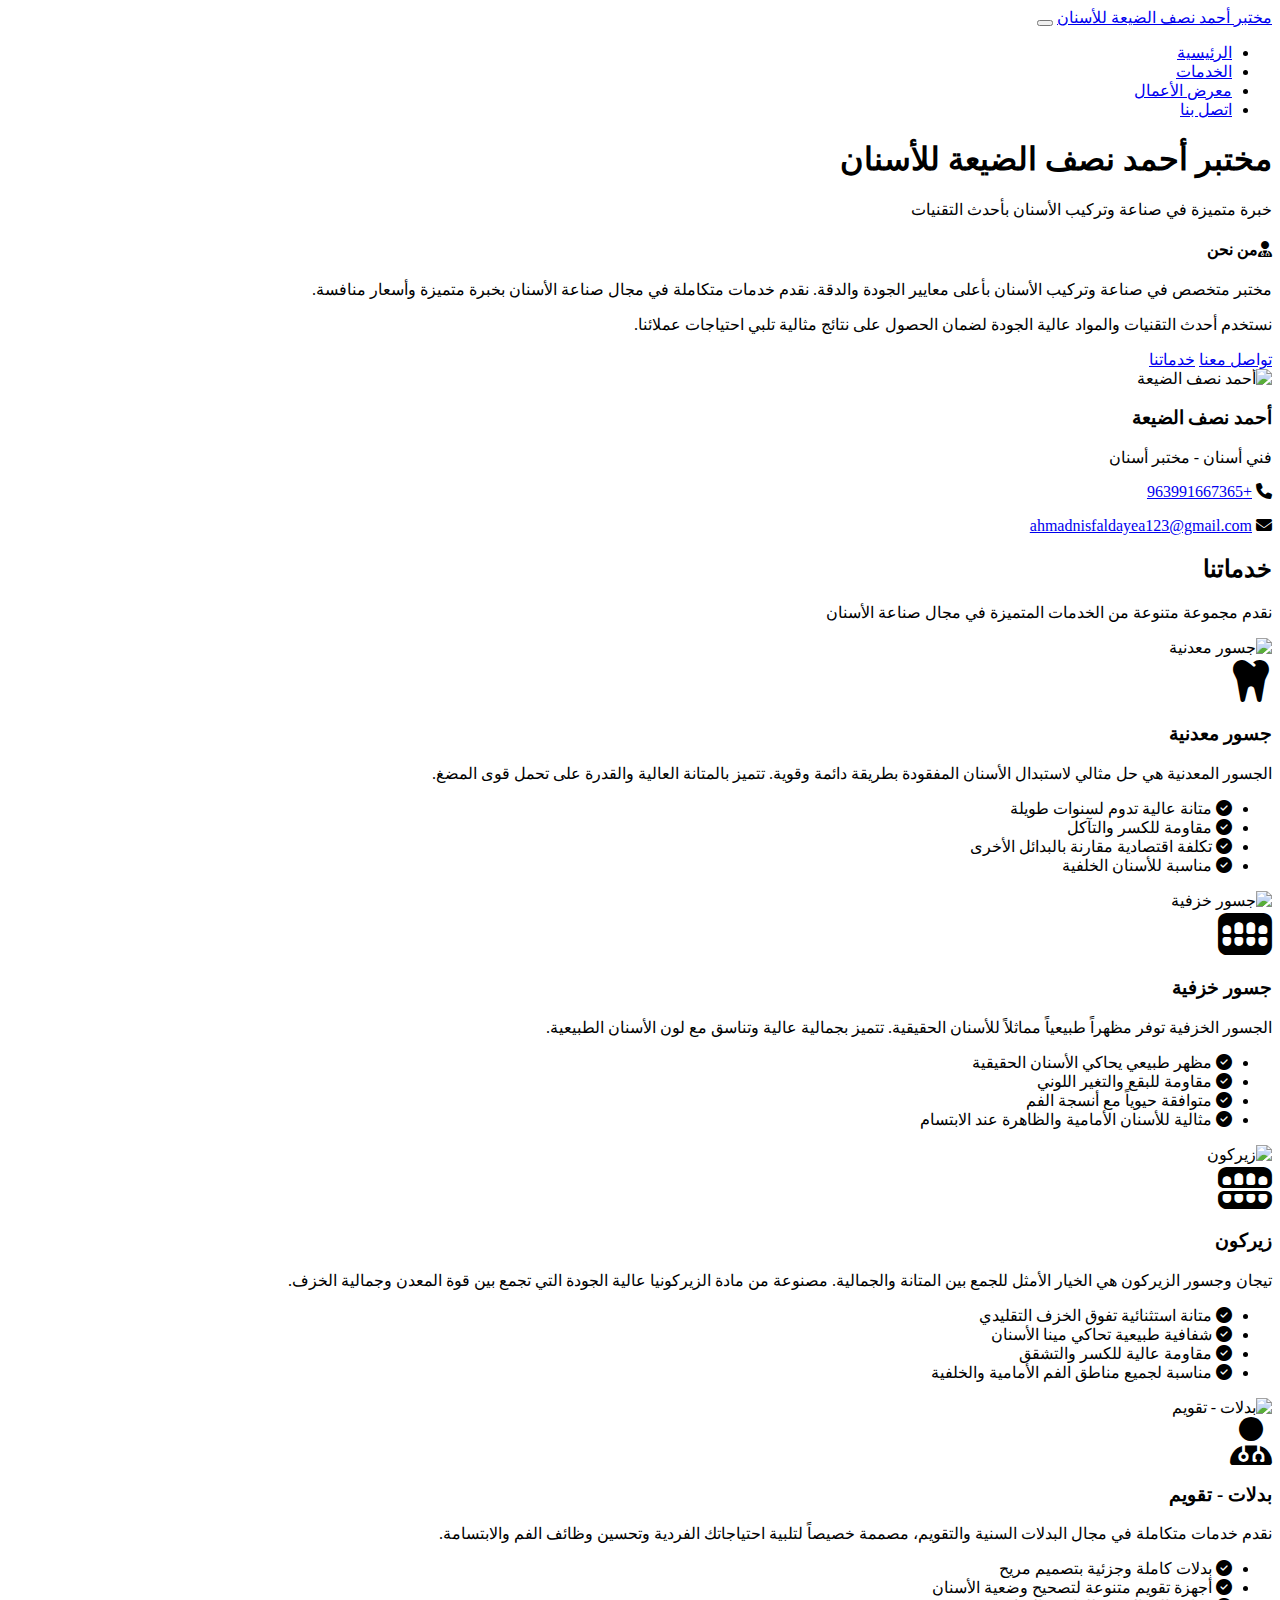
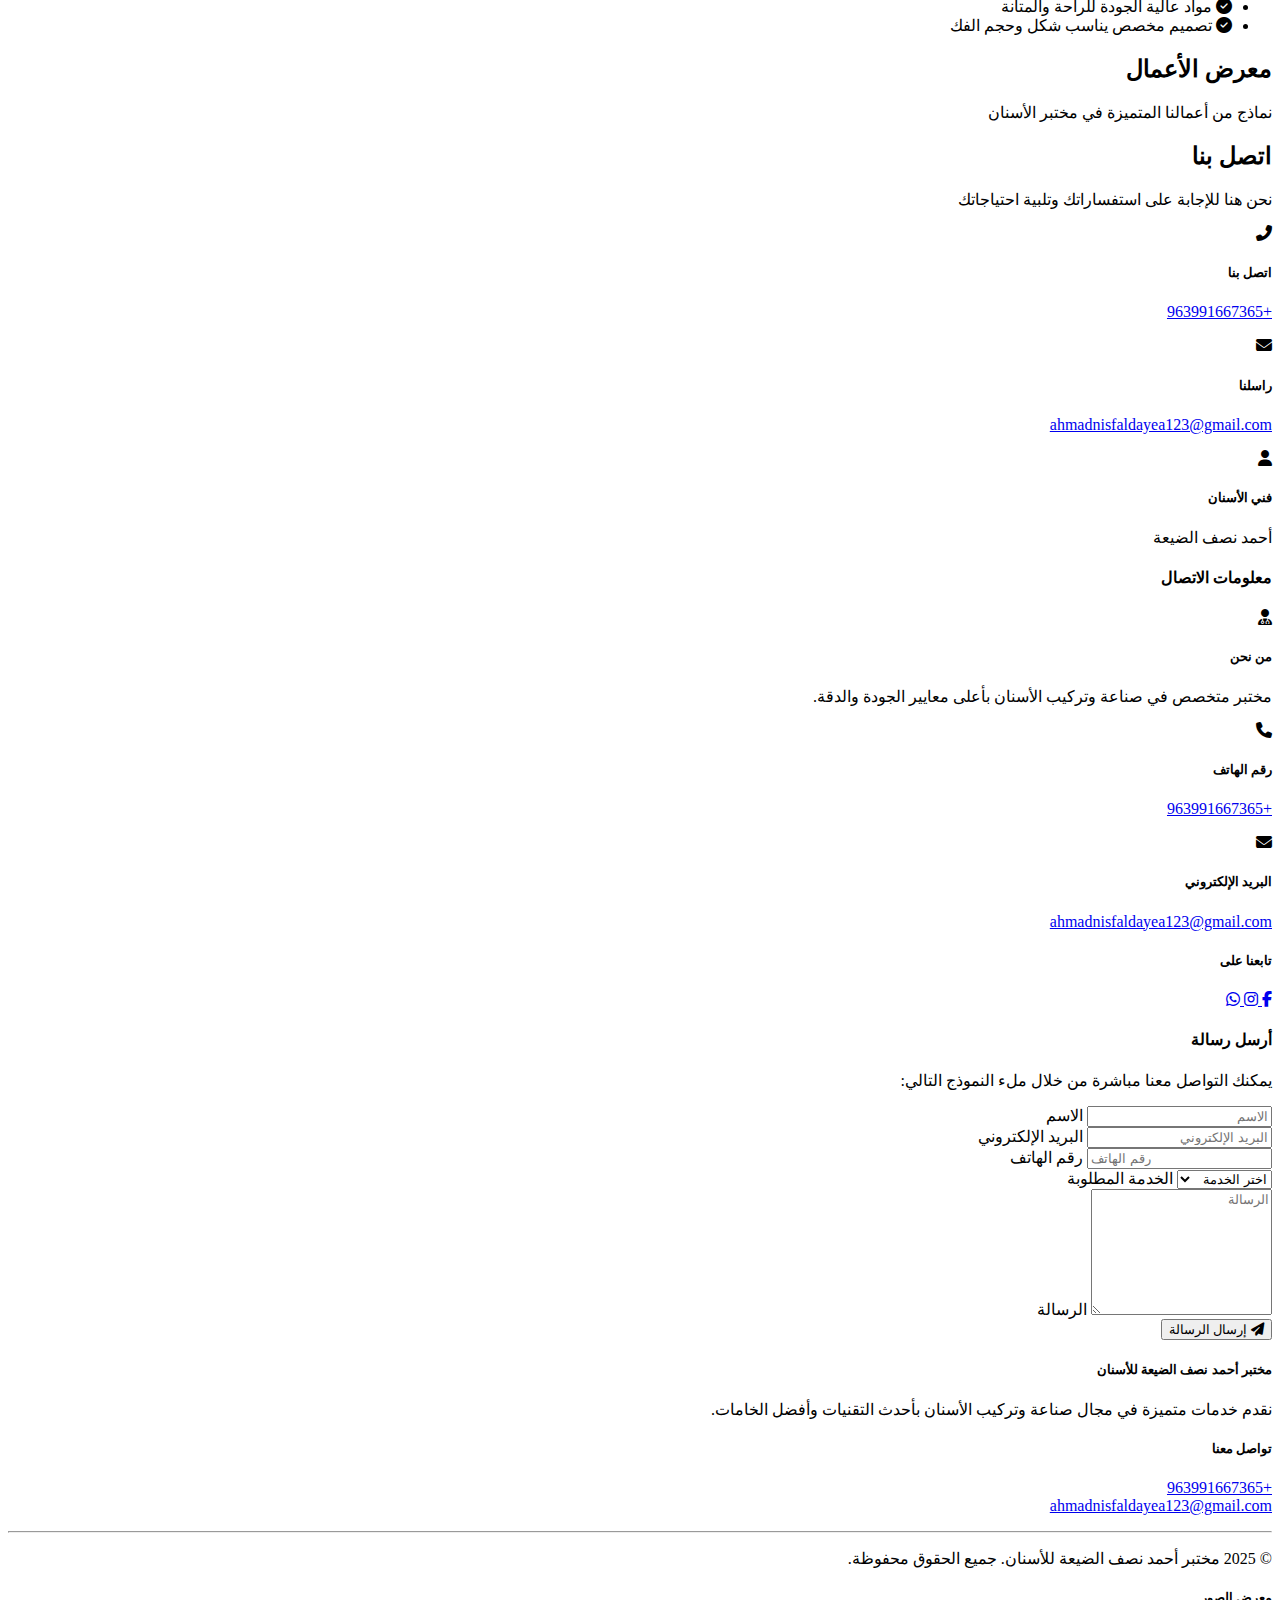
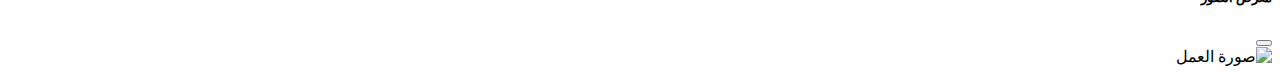
==== index.html @ 15a7f751 "Add files via upload" ====
<!DOCTYPE html>
<html lang="ar" dir="rtl">
<head>
    <meta charset="UTF-8">
    <meta name="viewport" content="width=device-width, initial-scale=1.0">
    <title>مختبر أحمد نصف الضيعة للأسنان</title>
    <link rel="stylesheet" href="https://cdn.jsdelivr.net/npm/bootstrap@5.3.0/dist/css/bootstrap.rtl.min.css">
    <link rel="stylesheet" href="https://cdnjs.cloudflare.com/ajax/libs/font-awesome/6.4.0/css/all.min.css">
    <link rel="stylesheet" href="css/style.css">
</head>
<body>
    <!-- القائمة العلوية -->
    <nav class="navbar navbar-expand-lg navbar-dark bg-primary sticky-top">
        <div class="container">
            <a class="navbar-brand" href="#">مختبر أحمد نصف الضيعة للأسنان</a>
            <button class="navbar-toggler" type="button" data-bs-toggle="collapse" data-bs-target="#navbarNav" aria-controls="navbarNav" aria-expanded="false" aria-label="Toggle navigation">
                <span class="navbar-toggler-icon"></span>
            </button>
            <div class="collapse navbar-collapse" id="navbarNav">
                <ul class="navbar-nav me-auto mb-2 mb-lg-0">
                    <li class="nav-item">
                        <a class="nav-link active" aria-current="page" href="#home">الرئيسية</a>
                    </li>
                    <li class="nav-item">
                        <a class="nav-link" href="#services">الخدمات</a>
                    </li>
                    <li class="nav-item">
                        <a class="nav-link" href="#portfolio">معرض الأعمال</a>
                    </li>
                    <li class="nav-item">
                        <a class="nav-link" href="#contact">اتصل بنا</a>
                    </li>
                </ul>
            </div>
        </div>
    </nav>

    <!-- قسم الرئيسية -->
    <section id="home" class="py-5 hero-section">
        <div class="container">
            <div class="row align-items-center">
                <div class="col-md-6">
                    <h1 class="display-4 fw-bold text-primary">مختبر أحمد نصف الضيعة للأسنان</h1>
                    <p class="lead">خبرة متميزة في صناعة وتركيب الأسنان بأحدث التقنيات</p>
                    <div class="info-box my-4 p-4">
                        <h4 class="mb-3"><i class="fas fa-user-md me-2"></i>من نحن</h4>
                        <p>مختبر متخصص في صناعة وتركيب الأسنان بأعلى معايير الجودة والدقة. نقدم خدمات متكاملة في مجال صناعة الأسنان بخبرة متميزة وأسعار منافسة.</p>
                        <p>نستخدم أحدث التقنيات والمواد عالية الجودة لضمان الحصول على نتائج مثالية تلبي احتياجات عملائنا.</p>
                    </div>
                    <div class="d-grid gap-2 d-md-flex justify-content-md-start">
                        <a href="#contact" class="btn btn-primary btn-lg px-4 me-md-2">تواصل معنا</a>
                        <a href="#services" class="btn btn-outline-primary btn-lg px-4">خدماتنا</a>
                    </div>
                </div>
                <div class="col-md-6">
                    <div class="profile-container text-center">
                        <img src="images/logo/profile.jpg" alt="أحمد نصف الضيعة" class="img-fluid rounded-circle profile-image">
                        <div class="profile-info mt-4">
                            <h3 class="text-primary">أحمد نصف الضيعة</h3>
                            <p class="lead">فني أسنان - مختبر أسنان</p>
                            <div class="contact-info mt-3">
                                <p><i class="fas fa-phone me-2 text-primary"></i> <a href="tel:+963991667365" class="text-decoration-none">+963991667365</a></p>
                                <p><i class="fas fa-envelope me-2 text-primary"></i> <a href="mailto:ahmadnisfaldayea123@gmail.com" class="text-decoration-none">ahmadnisfaldayea123@gmail.com</a></p>
                            </div>
                        </div>
                    </div>
                </div>
            </div>
        </div>
    </section>

    <!-- قسم الخدمات -->
    <section id="services" class="py-5 services-section">
        <div class="container">
            <div class="text-center mb-5">
                <h2 class="fw-bold text-primary section-title">خدماتنا</h2>
                <div class="title-underline"></div>
                <p class="lead">نقدم مجموعة متنوعة من الخدمات المتميزة في مجال صناعة الأسنان</p>
            </div>
            
            <!-- جسور معدنية -->
            <div class="service-item mb-5">
                <div class="row align-items-center">
                    <div class="col-lg-6 mb-4 mb-lg-0">
                        <div class="service-image">
                            <img src="images/portfolio/446a3281e8d8f8bc3bbbd5f7f34e0d1d.jpg" alt="جسور معدنية" class="img-fluid rounded service-img">
                        </div>
                    </div>
                    <div class="col-lg-6">
                        <div class="service-content">
                            <div class="service-icon mb-3">
                                <i class="fas fa-tooth fa-3x text-primary"></i>
                            </div>
                            <h3 class="service-title">جسور معدنية</h3>
                            <p class="service-description">
                                الجسور المعدنية هي حل مثالي لاستبدال الأسنان المفقودة بطريقة دائمة وقوية. تتميز بالمتانة العالية والقدرة على تحمل قوى المضغ.
                            </p>
                            <ul class="service-features">
                                <li><i class="fas fa-check-circle text-success me-2"></i> متانة عالية تدوم لسنوات طويلة</li>
                                <li><i class="fas fa-check-circle text-success me-2"></i> مقاومة للكسر والتآكل</li>
                                <li><i class="fas fa-check-circle text-success me-2"></i> تكلفة اقتصادية مقارنة بالبدائل الأخرى</li>
                                <li><i class="fas fa-check-circle text-success me-2"></i> مناسبة للأسنان الخلفية</li>
                            </ul>
                        </div>
                    </div>
                </div>
            </div>
            
            <!-- جسور خزفية -->
            <div class="service-item mb-5">
                <div class="row align-items-center flex-row-reverse">
                    <div class="col-lg-6 mb-4 mb-lg-0">
                        <div class="service-image">
                            <img src="images/portfolio/140db64658dd45ff52d7e0dc04f26a4b.jpg" alt="جسور خزفية" class="img-fluid rounded service-img">
                        </div>
                    </div>
                    <div class="col-lg-6">
                        <div class="service-content">
                            <div class="service-icon mb-3">
                                <i class="fas fa-teeth fa-3x text-primary"></i>
                            </div>
                            <h3 class="service-title">جسور خزفية</h3>
                            <p class="service-description">
                                الجسور الخزفية توفر مظهراً طبيعياً مماثلاً للأسنان الحقيقية. تتميز بجمالية عالية وتناسق مع لون الأسنان الطبيعية.
                            </p>
                            <ul class="service-features">
                                <li><i class="fas fa-check-circle text-success me-2"></i> مظهر طبيعي يحاكي الأسنان الحقيقية</li>
                                <li><i class="fas fa-check-circle text-success me-2"></i> مقاومة للبقع والتغير اللوني</li>
                                <li><i class="fas fa-check-circle text-success me-2"></i> متوافقة حيوياً مع أنسجة الفم</li>
                                <li><i class="fas fa-check-circle text-success me-2"></i> مثالية للأسنان الأمامية والظاهرة عند الابتسام</li>
                            </ul>
                        </div>
                    </div>
                </div>
            </div>
            
            <!-- زيركون -->
            <div class="service-item mb-5">
                <div class="row align-items-center">
                    <div class="col-lg-6 mb-4 mb-lg-0">
                        <div class="service-image">
                            <img src="images/portfolio/6cbe1e7728c6f382470226c7ceef04d5.jpg" alt="زيركون" class="img-fluid rounded service-img">
                        </div>
                    </div>
                    <div class="col-lg-6">
                        <div class="service-content">
                            <div class="service-icon mb-3">
                                <i class="fas fa-teeth-open fa-3x text-primary"></i>
                            </div>
                            <h3 class="service-title">زيركون</h3>
                            <p class="service-description">
                                تيجان وجسور الزيركون هي الخيار الأمثل للجمع بين المتانة والجمالية. مصنوعة من مادة الزيركونيا عالية الجودة التي تجمع بين قوة المعدن وجمالية الخزف.
                            </p>
                            <ul class="service-features">
                                <li><i class="fas fa-check-circle text-success me-2"></i> متانة استثنائية تفوق الخزف التقليدي</li>
                                <li><i class="fas fa-check-circle text-success me-2"></i> شفافية طبيعية تحاكي مينا الأسنان</li>
                                <li><i class="fas fa-check-circle text-success me-2"></i> مقاومة عالية للكسر والتشقق</li>
                                <li><i class="fas fa-check-circle text-success me-2"></i> مناسبة لجميع مناطق الفم الأمامية والخلفية</li>
                            </ul>
                        </div>
                    </div>
                </div>
            </div>
            
            <!-- بدلات - تقويم -->
            <div class="service-item">
                <div class="row align-items-center flex-row-reverse">
                    <div class="col-lg-6 mb-4 mb-lg-0">
                        <div class="service-image">
                            <img src="images/portfolio/580225b57e9715953ebe0d48aaffc926.jpg" alt="بدلات - تقويم" class="img-fluid rounded service-img">
                        </div>
                    </div>
                    <div class="col-lg-6">
                        <div class="service-content">
                            <div class="service-icon mb-3">
                                <i class="fas fa-user-md fa-3x text-primary"></i>
                            </div>
                            <h3 class="service-title">بدلات - تقويم</h3>
                            <p class="service-description">
                                نقدم خدمات متكاملة في مجال البدلات السنية والتقويم، مصممة خصيصاً لتلبية احتياجاتك الفردية وتحسين وظائف الفم والابتسامة.
                            </p>
                            <ul class="service-features">
                                <li><i class="fas fa-check-circle text-success me-2"></i> بدلات كاملة وجزئية بتصميم مريح</li>
                                <li><i class="fas fa-check-circle text-success me-2"></i> أجهزة تقويم متنوعة لتصحيح وضعية الأسنان</li>
                                <li><i class="fas fa-check-circle text-success me-2"></i> مواد عالية الجودة للراحة والمتانة</li>
                                <li><i class="fas fa-check-circle text-success me-2"></i> تصميم مخصص يناسب شكل وحجم الفك</li>
                            </ul>
                        </div>
                    </div>
                </div>
            </div>
        </div>
    </section>

    <!-- قسم معرض الأعمال -->
    <section id="portfolio" class="py-5 portfolio-section">
        <div class="container">
            <div class="text-center mb-5">
                <h2 class="fw-bold text-primary section-title">معرض الأعمال</h2>
                <div class="title-underline"></div>
                <p class="lead">نماذج من أعمالنا المتميزة في مختبر الأسنان</p>
            </div>
            
            <div class="portfolio-gallery">
                <!-- سيتم إنشاء العناصر ديناميكياً من خلال JavaScript -->
            </div>
        </div>
    </section>

    <!-- قسم الاتصال -->
    <section id="contact" class="py-5 contact-section">
        <div class="container">
            <div class="text-center mb-5">
                <h2 class="fw-bold text-primary section-title">اتصل بنا</h2>
                <div class="title-underline"></div>
                <p class="lead">نحن هنا للإجابة على استفساراتك وتلبية احتياجاتك</p>
            </div>
            
            <div class="contact-info-banner mb-5">
                <div class="row align-items-center">
                    <div class="col-md-4 text-center mb-3 mb-md-0">
                        <div class="contact-info-item">
                            <div class="contact-icon">
                                <i class="fas fa-phone-alt"></i>
                            </div>
                            <h5>اتصل بنا</h5>
                            <p><a href="tel:+963991667365" class="text-decoration-none">+963991667365</a></p>
                        </div>
                    </div>
                    <div class="col-md-4 text-center mb-3 mb-md-0">
                        <div class="contact-info-item">
                            <div class="contact-icon">
                                <i class="fas fa-envelope"></i>
                            </div>
                            <h5>راسلنا</h5>
                            <p><a href="mailto:ahmadnisfaldayea123@gmail.com" class="text-decoration-none">ahmadnisfaldayea123@gmail.com</a></p>
                        </div>
                    </div>
                    <div class="col-md-4 text-center">
                        <div class="contact-info-item">
                            <div class="contact-icon">
                                <i class="fas fa-user"></i>
                            </div>
                            <h5>فني الأسنان</h5>
                            <p>أحمد نصف الضيعة</p>
                        </div>
                    </div>
                </div>
            </div>
            
            <div class="row">
                <div class="col-lg-6 mb-4 mb-lg-0">
                    <div class="card contact-card h-100">
                        <div class="card-body">
                            <h4 class="card-title text-primary mb-4">معلومات الاتصال</h4>
                            
                            <div class="contact-details">
                                <div class="contact-detail-item mb-4">
                                    <div class="d-flex align-items-center">
                                        <div class="contact-detail-icon me-3">
                                            <i class="fas fa-user-md"></i>
                                        </div>
                                        <div>
                                            <h5 class="mb-1">من نحن</h5>
                                            <p class="mb-0">مختبر متخصص في صناعة وتركيب الأسنان بأعلى معايير الجودة والدقة.</p>
                                        </div>
                                    </div>
                                </div>
                                
                                <div class="contact-detail-item mb-4">
                                    <div class="d-flex align-items-center">
                                        <div class="contact-detail-icon me-3">
                                            <i class="fas fa-phone"></i>
                                        </div>
                                        <div>
                                            <h5 class="mb-1">رقم الهاتف</h5>
                                            <p class="mb-0"><a href="tel:+963991667365" class="text-decoration-none">+963991667365</a></p>
                                        </div>
                                    </div>
                                </div>
                                
                                <div class="contact-detail-item mb-4">
                                    <div class="d-flex align-items-center">
                                        <div class="contact-detail-icon me-3">
                                            <i class="fas fa-envelope"></i>
                                        </div>
                                        <div>
                                            <h5 class="mb-1">البريد الإلكتروني</h5>
                                            <p class="mb-0"><a href="mailto:ahmadnisfaldayea123@gmail.com" class="text-decoration-none">ahmadnisfaldayea123@gmail.com</a></p>
                                        </div>
                                    </div>
                                </div>
                            </div>
                            
                            <div class="social-links mt-4">
                                <h5 class="mb-3">تابعنا على</h5>
                                <div class="d-flex">
                                    <a href="#" class="social-link me-3">
                                        <i class="fab fa-facebook-f"></i>
                                    </a>
                                    <a href="#" class="social-link me-3">
                                        <i class="fab fa-instagram"></i>
                                    </a>
                                    <a href="#" class="social-link me-3">
                                        <i class="fab fa-whatsapp"></i>
                                    </a>
                                </div>
                            </div>
                        </div>
                    </div>
                </div>
                
                <div class="col-lg-6">
                    <div class="card contact-card h-100">
                        <div class="card-body">
                            <h4 class="card-title text-primary mb-4">أرسل رسالة</h4>
                            <p class="mb-4">يمكنك التواصل معنا مباشرة من خلال ملء النموذج التالي:</p>
                            
                            <form id="contact-form">
                                <div class="mb-3">
                                    <div class="form-floating">
                                        <input type="text" class="form-control" id="name" placeholder="الاسم" required>
                                        <label for="name">الاسم</label>
                                    </div>
                                </div>
                                
                                <div class="row">
                                    <div class="col-md-6 mb-3">
                                        <div class="form-floating">
                                            <input type="email" class="form-control" id="email" placeholder="البريد الإلكتروني" required>
                                            <label for="email">البريد الإلكتروني</label>
                                        </div>
                                    </div>
                                    
                                    <div class="col-md-6 mb-3">
                                        <div class="form-floating">
                                            <input type="tel" class="form-control" id="phone" placeholder="رقم الهاتف">
                                            <label for="phone">رقم الهاتف</label>
                                        </div>
                                    </div>
                                </div>
                                
                                <div class="mb-3">
                                    <div class="form-floating">
                                        <select class="form-select" id="service" required>
                                            <option value="" selected disabled>اختر الخدمة</option>
                                            <option value="جسور معدنية">جسور معدنية</option>
                                            <option value="جسور خزفية">جسور خزفية</option>
                                            <option value="زيركون">زيركون</option>
                                            <option value="بدلات - تقويم">بدلات - تقويم</option>
                                            <option value="أخرى">أخرى</option>
                                        </select>
                                        <label for="service">الخدمة المطلوبة</label>
                                    </div>
                                </div>
                                
                                <div class="mb-4">
                                    <div class="form-floating">
                                        <textarea class="form-control" id="message" style="height: 120px" placeholder="الرسالة" required></textarea>
                                        <label for="message">الرسالة</label>
                                    </div>
                                </div>
                                
                                <div class="d-grid">
                                    <button type="submit" class="btn btn-primary btn-lg">
                                        <i class="fas fa-paper-plane me-2"></i> إرسال الرسالة
                                    </button>
                                </div>
                                
                                <div class="form-response mt-3 text-center" id="form-response"></div>
                            </form>
                        </div>
                    </div>
                </div>
            </div>
        </div>
    </section>

    <!-- Footer -->
    <footer class="bg-dark text-white py-4">
        <div class="container">
            <div class="row">
                <div class="col-md-6">
                    <h5>مختبر أحمد نصف الضيعة للأسنان</h5>
                    <p>نقدم خدمات متميزة في مجال صناعة وتركيب الأسنان بأحدث التقنيات وأفضل الخامات.</p>
                </div>
                <div class="col-md-6 text-md-end">
                    <h5>تواصل معنا</h5>
                    <p>
                        <a href="tel:+963991667365" class="text-white text-decoration-none">+963991667365</a><br>
                        <a href="mailto:ahmadnisfaldayea123@gmail.com" class="text-white text-decoration-none">ahmadnisfaldayea123@gmail.com</a>
                    </p>
                </div>
            </div>
            <hr>
            <div class="text-center">
                <p>&copy; 2025 مختبر أحمد نصف الضيعة للأسنان. جميع الحقوق محفوظة.</p>
            </div>
        </div>
    </footer>

    <!-- Modal للصور -->
    <div class="modal fade" id="imageModal" tabindex="-1" aria-labelledby="imageModalLabel" aria-hidden="true">
        <div class="modal-dialog modal-lg">
            <div class="modal-content">
                <div class="modal-header">
                    <h5 class="modal-title" id="imageModalLabel">معرض الصور</h5>
                    <button type="button" class="btn-close" data-bs-dismiss="modal" aria-label="Close"></button>
                </div>
                <div class="modal-body text-center">
                    <img src="" id="modalImage" class="img-fluid" alt="صورة العمل">
                </div>
            </div>
        </div>
    </div>

    <!-- JavaScript -->
    <script src="https://cdn.jsdelivr.net/npm/bootstrap@5.3.0/dist/js/bootstrap.bundle.min.js"></script>
    <script src="js/main.js"></script>
</body>
</html>
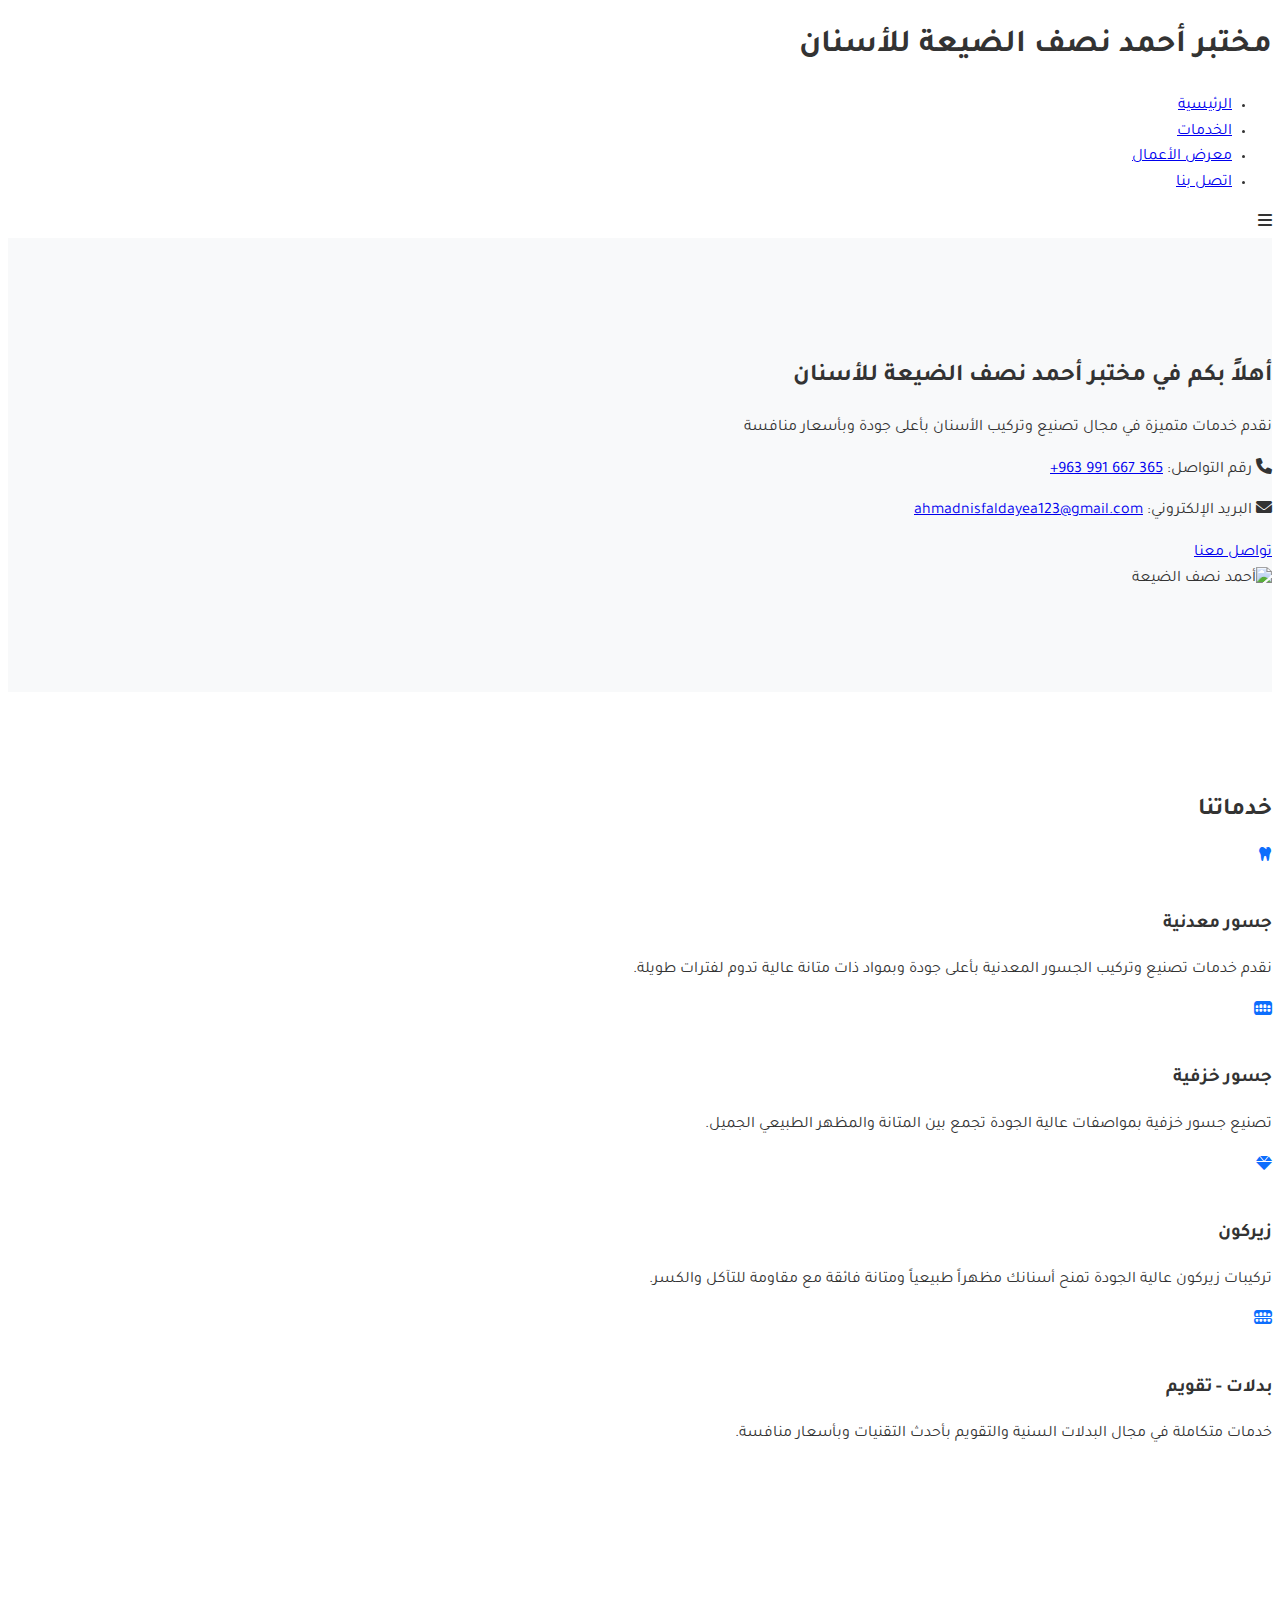
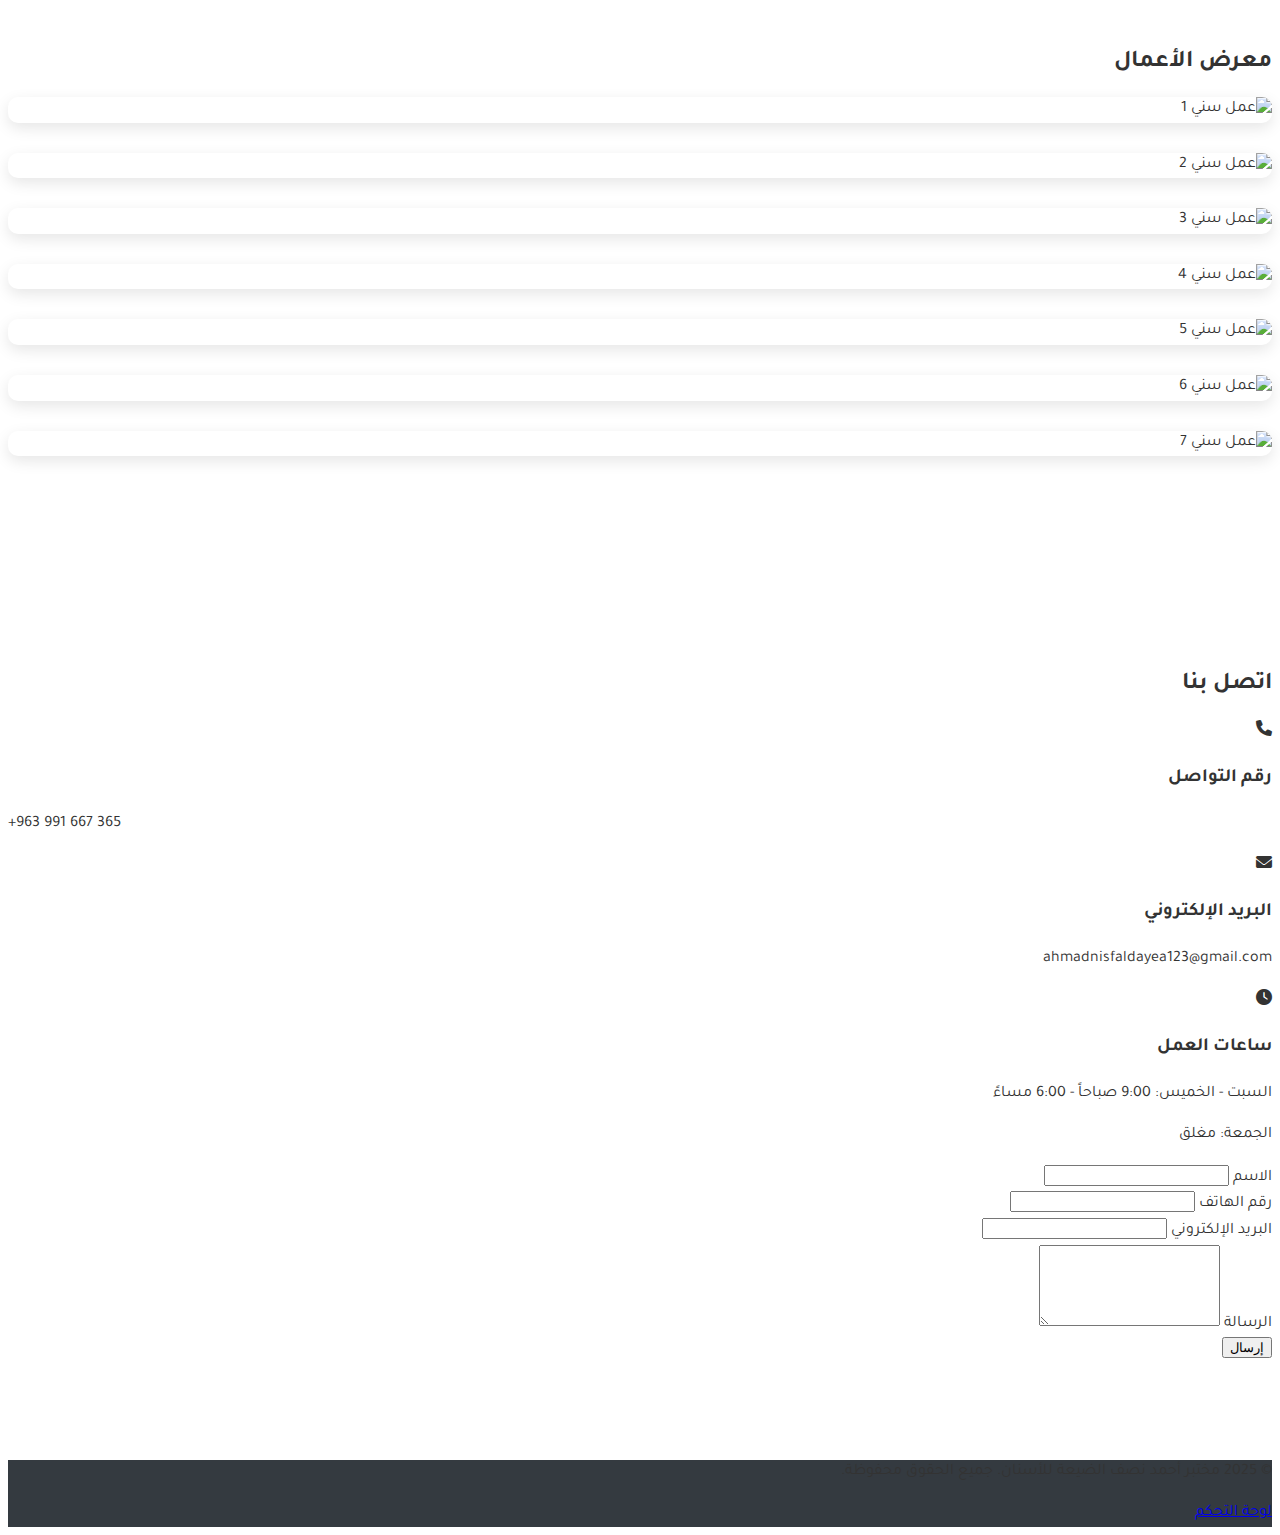
==== commit 40f706ed: "Update index.html" ====
--- a/index.html
+++ b/index.html
@@ -4,418 +4,169 @@
     <meta charset="UTF-8">
     <meta name="viewport" content="width=device-width, initial-scale=1.0">
     <title>مختبر أحمد نصف الضيعة للأسنان</title>
-    <link rel="stylesheet" href="https://cdn.jsdelivr.net/npm/bootstrap@5.3.0/dist/css/bootstrap.rtl.min.css">
-    <link rel="stylesheet" href="https://cdnjs.cloudflare.com/ajax/libs/font-awesome/6.4.0/css/all.min.css">
-    <link rel="stylesheet" href="css/style.css">
+    <link rel="stylesheet" href="https://cdnjs.cloudflare.com/ajax/libs/font-awesome/6.0.0-beta3/css/all.min.css">
+    <link rel="stylesheet" href="./css/style.css">
 </head>
 <body>
-    <!-- القائمة العلوية -->
-    <nav class="navbar navbar-expand-lg navbar-dark bg-primary sticky-top">
+    <header>
         <div class="container">
-            <a class="navbar-brand" href="#">مختبر أحمد نصف الضيعة للأسنان</a>
-            <button class="navbar-toggler" type="button" data-bs-toggle="collapse" data-bs-target="#navbarNav" aria-controls="navbarNav" aria-expanded="false" aria-label="Toggle navigation">
-                <span class="navbar-toggler-icon"></span>
-            </button>
-            <div class="collapse navbar-collapse" id="navbarNav">
-                <ul class="navbar-nav me-auto mb-2 mb-lg-0">
-                    <li class="nav-item">
-                        <a class="nav-link active" aria-current="page" href="#home">الرئيسية</a>
-                    </li>
-                    <li class="nav-item">
-                        <a class="nav-link" href="#services">الخدمات</a>
-                    </li>
-                    <li class="nav-item">
-                        <a class="nav-link" href="#portfolio">معرض الأعمال</a>
-                    </li>
-                    <li class="nav-item">
-                        <a class="nav-link" href="#contact">اتصل بنا</a>
-                    </li>
+            <div class="logo">
+                <h1>مختبر أحمد نصف الضيعة للأسنان</h1>
+            </div>
+            <nav>
+                <ul>
+                    <li><a href="#home">الرئيسية</a></li>
+                    <li><a href="#services">الخدمات</a></li>
+                    <li><a href="#portfolio">معرض الأعمال</a></li>
+                    <li><a href="#contact">اتصل بنا</a></li>
                 </ul>
+            </nav>
+            <div class="menu-toggle">
+                <i class="fas fa-bars"></i>
             </div>
         </div>
-    </nav>
+    </header>
 
-    <!-- قسم الرئيسية -->
-    <section id="home" class="py-5 hero-section">
+    <section id="home" class="hero">
         <div class="container">
-            <div class="row align-items-center">
-                <div class="col-md-6">
-                    <h1 class="display-4 fw-bold text-primary">مختبر أحمد نصف الضيعة للأسنان</h1>
-                    <p class="lead">خبرة متميزة في صناعة وتركيب الأسنان بأحدث التقنيات</p>
-                    <div class="info-box my-4 p-4">
-                        <h4 class="mb-3"><i class="fas fa-user-md me-2"></i>من نحن</h4>
-                        <p>مختبر متخصص في صناعة وتركيب الأسنان بأعلى معايير الجودة والدقة. نقدم خدمات متكاملة في مجال صناعة الأسنان بخبرة متميزة وأسعار منافسة.</p>
-                        <p>نستخدم أحدث التقنيات والمواد عالية الجودة لضمان الحصول على نتائج مثالية تلبي احتياجات عملائنا.</p>
+            <div class="hero-content">
+                <div class="hero-text">
+                    <h2>أهلاً بكم في مختبر أحمد نصف الضيعة للأسنان</h2>
+                    <p>نقدم خدمات متميزة في مجال تصنيع وتركيب الأسنان بأعلى جودة وبأسعار منافسة</p>
+                    <div class="contact-info">
+                        <p><i class="fas fa-phone"></i> رقم التواصل: <a href="tel:+963991667365" dir="ltr">+963 991 667 365</a></p>
+                        <p><i class="fas fa-envelope"></i> البريد الإلكتروني: <a href="mailto:ahmadnisfaldayea123@gmail.com">ahmadnisfaldayea123@gmail.com</a></p>
                     </div>
-                    <div class="d-grid gap-2 d-md-flex justify-content-md-start">
-                        <a href="#contact" class="btn btn-primary btn-lg px-4 me-md-2">تواصل معنا</a>
-                        <a href="#services" class="btn btn-outline-primary btn-lg px-4">خدماتنا</a>
-                    </div>
+                    <a href="#contact" class="btn">تواصل معنا</a>
                 </div>
-                <div class="col-md-6">
-                    <div class="profile-container text-center">
-                        <img src="images/logo/profile.jpg" alt="أحمد نصف الضيعة" class="img-fluid rounded-circle profile-image">
-                        <div class="profile-info mt-4">
-                            <h3 class="text-primary">أحمد نصف الضيعة</h3>
-                            <p class="lead">فني أسنان - مختبر أسنان</p>
-                            <div class="contact-info mt-3">
-                                <p><i class="fas fa-phone me-2 text-primary"></i> <a href="tel:+963991667365" class="text-decoration-none">+963991667365</a></p>
-                                <p><i class="fas fa-envelope me-2 text-primary"></i> <a href="mailto:ahmadnisfaldayea123@gmail.com" class="text-decoration-none">ahmadnisfaldayea123@gmail.com</a></p>
-                            </div>
-                        </div>
-                    </div>
+                <div class="hero-image">
+                    <img src="./images/logo/profile.jpg" alt="أحمد نصف الضيعة">
                 </div>
             </div>
         </div>
     </section>
 
-    <!-- قسم الخدمات -->
-    <section id="services" class="py-5 services-section">
+    <section id="services" class="services">
         <div class="container">
-            <div class="text-center mb-5">
-                <h2 class="fw-bold text-primary section-title">خدماتنا</h2>
-                <div class="title-underline"></div>
-                <p class="lead">نقدم مجموعة متنوعة من الخدمات المتميزة في مجال صناعة الأسنان</p>
-            </div>
-            
-            <!-- جسور معدنية -->
-            <div class="service-item mb-5">
-                <div class="row align-items-center">
-                    <div class="col-lg-6 mb-4 mb-lg-0">
-                        <div class="service-image">
-                            <img src="images/portfolio/446a3281e8d8f8bc3bbbd5f7f34e0d1d.jpg" alt="جسور معدنية" class="img-fluid rounded service-img">
-                        </div>
+            <h2 class="section-title">خدماتنا</h2>
+            <div class="services-grid">
+                <div class="service-card">
+                    <div class="service-icon">
+                        <i class="fas fa-tooth"></i>
                     </div>
-                    <div class="col-lg-6">
-                        <div class="service-content">
-                            <div class="service-icon mb-3">
-                                <i class="fas fa-tooth fa-3x text-primary"></i>
-                            </div>
-                            <h3 class="service-title">جسور معدنية</h3>
-                            <p class="service-description">
-                                الجسور المعدنية هي حل مثالي لاستبدال الأسنان المفقودة بطريقة دائمة وقوية. تتميز بالمتانة العالية والقدرة على تحمل قوى المضغ.
-                            </p>
-                            <ul class="service-features">
-                                <li><i class="fas fa-check-circle text-success me-2"></i> متانة عالية تدوم لسنوات طويلة</li>
-                                <li><i class="fas fa-check-circle text-success me-2"></i> مقاومة للكسر والتآكل</li>
-                                <li><i class="fas fa-check-circle text-success me-2"></i> تكلفة اقتصادية مقارنة بالبدائل الأخرى</li>
-                                <li><i class="fas fa-check-circle text-success me-2"></i> مناسبة للأسنان الخلفية</li>
-                            </ul>
-                        </div>
+                    <h3>جسور معدنية</h3>
+                    <p>نقدم خدمات تصنيع وتركيب الجسور المعدنية بأعلى جودة وبمواد ذات متانة عالية تدوم لفترات طويلة.</p>
+                </div>
+                <div class="service-card">
+                    <div class="service-icon">
+                        <i class="fas fa-teeth"></i>
                     </div>
+                    <h3>جسور خزفية</h3>
+                    <p>تصنيع جسور خزفية بمواصفات عالية الجودة تجمع بين المتانة والمظهر الطبيعي الجميل.</p>
                 </div>
-            </div>
-            
-            <!-- جسور خزفية -->
-            <div class="service-item mb-5">
-                <div class="row align-items-center flex-row-reverse">
-                    <div class="col-lg-6 mb-4 mb-lg-0">
-                        <div class="service-image">
-                            <img src="images/portfolio/140db64658dd45ff52d7e0dc04f26a4b.jpg" alt="جسور خزفية" class="img-fluid rounded service-img">
-                        </div>
+                <div class="service-card">
+                    <div class="service-icon">
+                        <i class="fas fa-gem"></i>
                     </div>
-                    <div class="col-lg-6">
-                        <div class="service-content">
-                            <div class="service-icon mb-3">
-                                <i class="fas fa-teeth fa-3x text-primary"></i>
-                            </div>
-                            <h3 class="service-title">جسور خزفية</h3>
-                            <p class="service-description">
-                                الجسور الخزفية توفر مظهراً طبيعياً مماثلاً للأسنان الحقيقية. تتميز بجمالية عالية وتناسق مع لون الأسنان الطبيعية.
-                            </p>
-                            <ul class="service-features">
-                                <li><i class="fas fa-check-circle text-success me-2"></i> مظهر طبيعي يحاكي الأسنان الحقيقية</li>
-                                <li><i class="fas fa-check-circle text-success me-2"></i> مقاومة للبقع والتغير اللوني</li>
-                                <li><i class="fas fa-check-circle text-success me-2"></i> متوافقة حيوياً مع أنسجة الفم</li>
-                                <li><i class="fas fa-check-circle text-success me-2"></i> مثالية للأسنان الأمامية والظاهرة عند الابتسام</li>
-                            </ul>
-                        </div>
+                    <h3>زيركون</h3>
+                    <p>تركيبات زيركون عالية الجودة تمنح أسنانك مظهراً طبيعياً ومتانة فائقة مع مقاومة للتآكل والكسر.</p>
+                </div>
+                <div class="service-card">
+                    <div class="service-icon">
+                        <i class="fas fa-teeth-open"></i>
                     </div>
-                </div>
-            </div>
-            
-            <!-- زيركون -->
-            <div class="service-item mb-5">
-                <div class="row align-items-center">
-                    <div class="col-lg-6 mb-4 mb-lg-0">
-                        <div class="service-image">
-                            <img src="images/portfolio/6cbe1e7728c6f382470226c7ceef04d5.jpg" alt="زيركون" class="img-fluid rounded service-img">
-                        </div>
-                    </div>
-                    <div class="col-lg-6">
-                        <div class="service-content">
-                            <div class="service-icon mb-3">
-                                <i class="fas fa-teeth-open fa-3x text-primary"></i>
-                            </div>
-                            <h3 class="service-title">زيركون</h3>
-                            <p class="service-description">
-                                تيجان وجسور الزيركون هي الخيار الأمثل للجمع بين المتانة والجمالية. مصنوعة من مادة الزيركونيا عالية الجودة التي تجمع بين قوة المعدن وجمالية الخزف.
-                            </p>
-                            <ul class="service-features">
-                                <li><i class="fas fa-check-circle text-success me-2"></i> متانة استثنائية تفوق الخزف التقليدي</li>
-                                <li><i class="fas fa-check-circle text-success me-2"></i> شفافية طبيعية تحاكي مينا الأسنان</li>
-                                <li><i class="fas fa-check-circle text-success me-2"></i> مقاومة عالية للكسر والتشقق</li>
-                                <li><i class="fas fa-check-circle text-success me-2"></i> مناسبة لجميع مناطق الفم الأمامية والخلفية</li>
-                            </ul>
-                        </div>
-                    </div>
-                </div>
-            </div>
-            
-            <!-- بدلات - تقويم -->
-            <div class="service-item">
-                <div class="row align-items-center flex-row-reverse">
-                    <div class="col-lg-6 mb-4 mb-lg-0">
-                        <div class="service-image">
-                            <img src="images/portfolio/580225b57e9715953ebe0d48aaffc926.jpg" alt="بدلات - تقويم" class="img-fluid rounded service-img">
-                        </div>
-                    </div>
-                    <div class="col-lg-6">
-                        <div class="service-content">
-                            <div class="service-icon mb-3">
-                                <i class="fas fa-user-md fa-3x text-primary"></i>
-                            </div>
-                            <h3 class="service-title">بدلات - تقويم</h3>
-                            <p class="service-description">
-                                نقدم خدمات متكاملة في مجال البدلات السنية والتقويم، مصممة خصيصاً لتلبية احتياجاتك الفردية وتحسين وظائف الفم والابتسامة.
-                            </p>
-                            <ul class="service-features">
-                                <li><i class="fas fa-check-circle text-success me-2"></i> بدلات كاملة وجزئية بتصميم مريح</li>
-                                <li><i class="fas fa-check-circle text-success me-2"></i> أجهزة تقويم متنوعة لتصحيح وضعية الأسنان</li>
-                                <li><i class="fas fa-check-circle text-success me-2"></i> مواد عالية الجودة للراحة والمتانة</li>
-                                <li><i class="fas fa-check-circle text-success me-2"></i> تصميم مخصص يناسب شكل وحجم الفك</li>
-                            </ul>
-                        </div>
-                    </div>
+                    <h3>بدلات - تقويم</h3>
+                    <p>خدمات متكاملة في مجال البدلات السنية والتقويم بأحدث التقنيات وبأسعار منافسة.</p>
                 </div>
             </div>
         </div>
     </section>
 
-    <!-- قسم معرض الأعمال -->
-    <section id="portfolio" class="py-5 portfolio-section">
+    <section id="portfolio" class="portfolio">
         <div class="container">
-            <div class="text-center mb-5">
-                <h2 class="fw-bold text-primary section-title">معرض الأعمال</h2>
-                <div class="title-underline"></div>
-                <p class="lead">نماذج من أعمالنا المتميزة في مختبر الأسنان</p>
-            </div>
-            
-            <div class="portfolio-gallery">
-                <!-- سيتم إنشاء العناصر ديناميكياً من خلال JavaScript -->
-            </div>
-        </div>
-    </section>
-
-    <!-- قسم الاتصال -->
-    <section id="contact" class="py-5 contact-section">
-        <div class="container">
-            <div class="text-center mb-5">
-                <h2 class="fw-bold text-primary section-title">اتصل بنا</h2>
-                <div class="title-underline"></div>
-                <p class="lead">نحن هنا للإجابة على استفساراتك وتلبية احتياجاتك</p>
-            </div>
-            
-            <div class="contact-info-banner mb-5">
-                <div class="row align-items-center">
-                    <div class="col-md-4 text-center mb-3 mb-md-0">
-                        <div class="contact-info-item">
-                            <div class="contact-icon">
-                                <i class="fas fa-phone-alt"></i>
-                            </div>
-                            <h5>اتصل بنا</h5>
-                            <p><a href="tel:+963991667365" class="text-decoration-none">+963991667365</a></p>
-                        </div>
-                    </div>
-                    <div class="col-md-4 text-center mb-3 mb-md-0">
-                        <div class="contact-info-item">
-                            <div class="contact-icon">
-                                <i class="fas fa-envelope"></i>
-                            </div>
-                            <h5>راسلنا</h5>
-                            <p><a href="mailto:ahmadnisfaldayea123@gmail.com" class="text-decoration-none">ahmadnisfaldayea123@gmail.com</a></p>
-                        </div>
-                    </div>
-                    <div class="col-md-4 text-center">
-                        <div class="contact-info-item">
-                            <div class="contact-icon">
-                                <i class="fas fa-user"></i>
-                            </div>
-                            <h5>فني الأسنان</h5>
-                            <p>أحمد نصف الضيعة</p>
-                        </div>
-                    </div>
+            <h2 class="section-title">معرض الأعمال</h2>
+            <div class="portfolio-grid">
+                <div class="portfolio-item">
+                    <img src="./images/portfolio/446a3281e8d8f8bc3bbbd5f7f34e0d1d.jpg" alt="عمل سني 1">
                 </div>
-            </div>
-            
-            <div class="row">
-                <div class="col-lg-6 mb-4 mb-lg-0">
-                    <div class="card contact-card h-100">
-                        <div class="card-body">
-                            <h4 class="card-title text-primary mb-4">معلومات الاتصال</h4>
-                            
-                            <div class="contact-details">
-                                <div class="contact-detail-item mb-4">
-                                    <div class="d-flex align-items-center">
-                                        <div class="contact-detail-icon me-3">
-                                            <i class="fas fa-user-md"></i>
-                                        </div>
-                                        <div>
-                                            <h5 class="mb-1">من نحن</h5>
-                                            <p class="mb-0">مختبر متخصص في صناعة وتركيب الأسنان بأعلى معايير الجودة والدقة.</p>
-                                        </div>
-                                    </div>
-                                </div>
-                                
-                                <div class="contact-detail-item mb-4">
-                                    <div class="d-flex align-items-center">
-                                        <div class="contact-detail-icon me-3">
-                                            <i class="fas fa-phone"></i>
-                                        </div>
-                                        <div>
-                                            <h5 class="mb-1">رقم الهاتف</h5>
-                                            <p class="mb-0"><a href="tel:+963991667365" class="text-decoration-none">+963991667365</a></p>
-                                        </div>
-                                    </div>
-                                </div>
-                                
-                                <div class="contact-detail-item mb-4">
-                                    <div class="d-flex align-items-center">
-                                        <div class="contact-detail-icon me-3">
-                                            <i class="fas fa-envelope"></i>
-                                        </div>
-                                        <div>
-                                            <h5 class="mb-1">البريد الإلكتروني</h5>
-                                            <p class="mb-0"><a href="mailto:ahmadnisfaldayea123@gmail.com" class="text-decoration-none">ahmadnisfaldayea123@gmail.com</a></p>
-                                        </div>
-                                    </div>
-                                </div>
-                            </div>
-                            
-                            <div class="social-links mt-4">
-                                <h5 class="mb-3">تابعنا على</h5>
-                                <div class="d-flex">
-                                    <a href="#" class="social-link me-3">
-                                        <i class="fab fa-facebook-f"></i>
-                                    </a>
-                                    <a href="#" class="social-link me-3">
-                                        <i class="fab fa-instagram"></i>
-                                    </a>
-                                    <a href="#" class="social-link me-3">
-                                        <i class="fab fa-whatsapp"></i>
-                                    </a>
-                                </div>
-                            </div>
-                        </div>
-                    </div>
+                <div class="portfolio-item">
+                    <img src="./images/portfolio/140db64658dd45ff52d7e0dc04f26a4b.jpg" alt="عمل سني 2">
                 </div>
-                
-                <div class="col-lg-6">
-                    <div class="card contact-card h-100">
-                        <div class="card-body">
-                            <h4 class="card-title text-primary mb-4">أرسل رسالة</h4>
-                            <p class="mb-4">يمكنك التواصل معنا مباشرة من خلال ملء النموذج التالي:</p>
-                            
-                            <form id="contact-form">
-                                <div class="mb-3">
-                                    <div class="form-floating">
-                                        <input type="text" class="form-control" id="name" placeholder="الاسم" required>
-                                        <label for="name">الاسم</label>
-                                    </div>
-                                </div>
-                                
-                                <div class="row">
-                                    <div class="col-md-6 mb-3">
-                                        <div class="form-floating">
-                                            <input type="email" class="form-control" id="email" placeholder="البريد الإلكتروني" required>
-                                            <label for="email">البريد الإلكتروني</label>
-                                        </div>
-                                    </div>
-                                    
-                                    <div class="col-md-6 mb-3">
-                                        <div class="form-floating">
-                                            <input type="tel" class="form-control" id="phone" placeholder="رقم الهاتف">
-                                            <label for="phone">رقم الهاتف</label>
-                                        </div>
-                                    </div>
-                                </div>
-                                
-                                <div class="mb-3">
-                                    <div class="form-floating">
-                                        <select class="form-select" id="service" required>
-                                            <option value="" selected disabled>اختر الخدمة</option>
-                                            <option value="جسور معدنية">جسور معدنية</option>
-                                            <option value="جسور خزفية">جسور خزفية</option>
-                                            <option value="زيركون">زيركون</option>
-                                            <option value="بدلات - تقويم">بدلات - تقويم</option>
-                                            <option value="أخرى">أخرى</option>
-                                        </select>
-                                        <label for="service">الخدمة المطلوبة</label>
-                                    </div>
-                                </div>
-                                
-                                <div class="mb-4">
-                                    <div class="form-floating">
-                                        <textarea class="form-control" id="message" style="height: 120px" placeholder="الرسالة" required></textarea>
-                                        <label for="message">الرسالة</label>
-                                    </div>
-                                </div>
-                                
-                                <div class="d-grid">
-                                    <button type="submit" class="btn btn-primary btn-lg">
-                                        <i class="fas fa-paper-plane me-2"></i> إرسال الرسالة
-                                    </button>
-                                </div>
-                                
-                                <div class="form-response mt-3 text-center" id="form-response"></div>
-                            </form>
-                        </div>
-                    </div>
+                <div class="portfolio-item">
+                    <img src="./images/portfolio/6cbe1e7728c6f382470226c7ceef04d5.jpg" alt="عمل سني 3">
+                </div>
+                <div class="portfolio-item">
+                    <img src="./images/portfolio/580225b57e9715953ebe0d48aaffc926.jpg" alt="عمل سني 4">
+                </div>
+                <div class="portfolio-item">
+                    <img src="./images/portfolio/84dfafb13cade4d2fc4458c78a24438a.jpg" alt="عمل سني 5">
+                </div>
+                <div class="portfolio-item">
+                    <img src="./images/portfolio/4e003aad01ae4c480816edcfb136cad8.jpg" alt="عمل سني 6">
+                </div>
+                <div class="portfolio-item">
+                    <img src="./images/portfolio/ca21af727bec250a7ff5bc72d5748596.jpg" alt="عمل سني 7">
                 </div>
             </div>
         </div>
     </section>
 
-    <!-- Footer -->
-    <footer class="bg-dark text-white py-4">
+    <section id="contact" class="contact">
         <div class="container">
-            <div class="row">
-                <div class="col-md-6">
-                    <h5>مختبر أحمد نصف الضيعة للأسنان</h5>
-                    <p>نقدم خدمات متميزة في مجال صناعة وتركيب الأسنان بأحدث التقنيات وأفضل الخامات.</p>
+            <h2 class="section-title">اتصل بنا</h2>
+            <div class="contact-container">
+                <div class="contact-info">
+                    <div class="info-item">
+                        <i class="fas fa-phone"></i>
+                        <h3>رقم التواصل</h3>
+                        <p dir="ltr">+963 991 667 365</p>
+                    </div>
+                    <div class="info-item">
+                        <i class="fas fa-envelope"></i>
+                        <h3>البريد الإلكتروني</h3>
+                        <p>ahmadnisfaldayea123@gmail.com</p>
+                    </div>
+                    <div class="info-item">
+                        <i class="fas fa-clock"></i>
+                        <h3>ساعات العمل</h3>
+                        <p>السبت - الخميس: 9:00 صباحاً - 6:00 مساءً</p>
+                        <p>الجمعة: مغلق</p>
+                    </div>
                 </div>
-                <div class="col-md-6 text-md-end">
-                    <h5>تواصل معنا</h5>
-                    <p>
-                        <a href="tel:+963991667365" class="text-white text-decoration-none">+963991667365</a><br>
-                        <a href="mailto:ahmadnisfaldayea123@gmail.com" class="text-white text-decoration-none">ahmadnisfaldayea123@gmail.com</a>
-                    </p>
+                <div class="contact-form">
+                    <form id="contactForm">
+                        <div class="form-group">
+                            <label for="name">الاسم</label>
+                            <input type="text" id="name" name="name" required>
+                        </div>
+                        <div class="form-group">
+                            <label for="phone">رقم الهاتف</label>
+                            <input type="tel" id="phone" name="phone" required>
+                        </div>
+                        <div class="form-group">
+                            <label for="email">البريد الإلكتروني</label>
+                            <input type="email" id="email" name="email" required>
+                        </div>
+                        <div class="form-group">
+                            <label for="message">الرسالة</label>
+                            <textarea id="message" name="message" rows="5" required></textarea>
+                        </div>
+                        <button type="submit" class="btn">إرسال</button>
+                    </form>
                 </div>
             </div>
-            <hr>
-            <div class="text-center">
-                <p>&copy; 2025 مختبر أحمد نصف الضيعة للأسنان. جميع الحقوق محفوظة.</p>
+        </div>
+    </section>
+
+    <footer>
+        <div class="container">
+            <p>&copy; 2025 مختبر أحمد نصف الضيعة للأسنان. جميع الحقوق محفوظة.</p>
+            <div class="admin-link">
+                <a href="admin.html">لوحة التحكم</a>
             </div>
         </div>
     </footer>
 
-    <!-- Modal للصور -->
-    <div class="modal fade" id="imageModal" tabindex="-1" aria-labelledby="imageModalLabel" aria-hidden="true">
-        <div class="modal-dialog modal-lg">
-            <div class="modal-content">
-                <div class="modal-header">
-                    <h5 class="modal-title" id="imageModalLabel">معرض الصور</h5>
-                    <button type="button" class="btn-close" data-bs-dismiss="modal" aria-label="Close"></button>
-                </div>
-                <div class="modal-body text-center">
-                    <img src="" id="modalImage" class="img-fluid" alt="صورة العمل">
-                </div>
-            </div>
-        </div>
-    </div>
-
-    <!-- JavaScript -->
-    <script src="https://cdn.jsdelivr.net/npm/bootstrap@5.3.0/dist/js/bootstrap.bundle.min.js"></script>
-    <script src="js/main.js"></script>
+    <script src="./js/main.js"></script>
 </body>
 </html>
--- a/css/style.css
+++ b/css/style.css
@@ -0,0 +1,385 @@
+/* الخطوط */
+@import url('https://fonts.googleapis.com/css2?family=Tajawal:wght@300;400;500;700&display=swap');
+
+/* الأنماط العامة */
+body {
+    font-family: 'Tajawal', sans-serif;
+    line-height: 1.6;
+    color: #333;
+}
+
+h1, h2, h3, h4, h5, h6 {
+    font-weight: 700;
+}
+
+section {
+    padding: 80px 0;
+}
+
+/* القائمة العلوية */
+.navbar {
+    box-shadow: 0 2px 10px rgba(0, 0, 0, 0.1);
+}
+
+.navbar-brand {
+    font-weight: 700;
+    font-size: 1.5rem;
+}
+
+/* قسم الرئيسية */
+#home {
+    background-color: #f8f9fa;
+    padding-top: 100px;
+    padding-bottom: 100px;
+}
+
+.hero-section {
+    background: linear-gradient(to bottom, #f8f9fa, #e9ecef);
+}
+
+.profile-image {
+    max-width: 300px;
+    border: 5px solid #fff;
+    box-shadow: 0 5px 15px rgba(0, 0, 0, 0.1);
+    margin: 0 auto;
+    display: block;
+    transition: transform 0.3s ease;
+}
+
+.profile-image:hover {
+    transform: scale(1.05);
+}
+
+.profile-container {
+    padding: 20px;
+    border-radius: 15px;
+    background-color: white;
+    box-shadow: 0 10px 30px rgba(0, 0, 0, 0.1);
+}
+
+.info-box {
+    background-color: white;
+    border-radius: 10px;
+    box-shadow: 0 5px 15px rgba(0, 0, 0, 0.05);
+}
+
+.contact-list i {
+    width: 25px;
+}
+
+/* قسم الخدمات */
+.services-section {
+    background-color: #ffffff;
+}
+
+.section-title {
+    position: relative;
+    display: inline-block;
+    margin-bottom: 15px;
+}
+
+.title-underline {
+    width: 80px;
+    height: 4px;
+    background-color: #0d6efd;
+    margin: 0 auto 30px;
+    border-radius: 2px;
+}
+
+.service-item {
+    padding: 30px;
+    margin-bottom: 40px;
+    border-radius: 15px;
+    background-color: #f8f9fa;
+    transition: transform 0.3s ease, box-shadow 0.3s ease;
+}
+
+.service-item:hover {
+    transform: translateY(-10px);
+    box-shadow: 0 15px 30px rgba(0, 0, 0, 0.1);
+}
+
+.service-image {
+    border-radius: 10px;
+    overflow: hidden;
+    box-shadow: 0 5px 15px rgba(0, 0, 0, 0.1);
+}
+
+.service-img {
+    width: 100%;
+    height: 300px;
+    object-fit: cover;
+    transition: transform 0.5s ease;
+}
+
+.service-item:hover .service-img {
+    transform: scale(1.05);
+}
+
+.service-title {
+    color: #0d6efd;
+    margin-bottom: 15px;
+    font-weight: 700;
+}
+
+.service-description {
+    margin-bottom: 20px;
+    color: #555;
+}
+
+.service-features {
+    list-style: none;
+    padding-left: 0;
+}
+
+.service-features li {
+    margin-bottom: 10px;
+    font-weight: 500;
+}
+
+.service-icon {
+    color: #0d6efd;
+    margin-bottom: 20px;
+    display: inline-block;
+}
+
+/* قسم معرض الأعمال */
+.portfolio-section {
+    background-color: #f8f9fa;
+    padding: 80px 0;
+}
+
+.portfolio-container {
+    margin-top: 40px;
+}
+
+.portfolio-item {
+    margin-bottom: 30px;
+    position: relative;
+    overflow: hidden;
+    border-radius: 10px;
+    cursor: pointer;
+    box-shadow: 0 5px 15px rgba(0, 0, 0, 0.1);
+    transition: all 0.3s ease;
+}
+
+.portfolio-item:hover {
+    transform: translateY(-10px);
+    box-shadow: 0 15px 30px rgba(0, 0, 0, 0.15);
+}
+
+.portfolio-item img {
+    width: 100%;
+    height: 250px;
+    object-fit: cover;
+    transition: transform 0.5s ease;
+}
+
+.portfolio-item:hover img {
+    transform: scale(1.1);
+}
+
+.portfolio-overlay {
+    position: absolute;
+    bottom: 0;
+    left: 0;
+    right: 0;
+    background: linear-gradient(to top, rgba(13, 110, 253, 0.8), transparent);
+    overflow: hidden;
+    width: 100%;
+    height: 0;
+    transition: .5s ease;
+    display: flex;
+    align-items: center;
+    justify-content: center;
+}
+
+.portfolio-item:hover .portfolio-overlay {
+    height: 100%;
+}
+
+.portfolio-overlay-content {
+    color: white;
+    text-align: center;
+    padding: 20px;
+}
+
+.portfolio-overlay-content i {
+    font-size: 3rem;
+    margin-bottom: 15px;
+}
+
+.portfolio-gallery {
+    display: grid;
+    grid-template-columns: repeat(auto-fill, minmax(300px, 1fr));
+    gap: 20px;
+    margin-top: 30px;
+}
+
+/* قسم الاتصال */
+.contact-section {
+    background-color: #f8f9fa;
+    padding: 80px 0;
+}
+
+.contact-info-banner {
+    background-color: #fff;
+    border-radius: 15px;
+    padding: 30px;
+    box-shadow: 0 5px 20px rgba(0, 0, 0, 0.05);
+}
+
+.contact-info-item {
+    padding: 20px;
+    transition: transform 0.3s ease;
+}
+
+.contact-info-item:hover {
+    transform: translateY(-10px);
+}
+
+.contact-icon {
+    width: 70px;
+    height: 70px;
+    background-color: #e9f2ff;
+    border-radius: 50%;
+    display: flex;
+    align-items: center;
+    justify-content: center;
+    margin: 0 auto 15px;
+    color: #0d6efd;
+    font-size: 24px;
+    transition: all 0.3s ease;
+}
+
+.contact-info-item:hover .contact-icon {
+    background-color: #0d6efd;
+    color: #fff;
+}
+
+.contact-card {
+    border: none;
+    border-radius: 15px;
+    box-shadow: 0 5px 20px rgba(0, 0, 0, 0.05);
+    transition: transform 0.3s ease, box-shadow 0.3s ease;
+    overflow: hidden;
+}
+
+.contact-card:hover {
+    transform: translateY(-10px);
+    box-shadow: 0 15px 30px rgba(0, 0, 0, 0.1);
+}
+
+.contact-detail-icon {
+    width: 50px;
+    height: 50px;
+    background-color: #e9f2ff;
+    border-radius: 50%;
+    display: flex;
+    align-items: center;
+    justify-content: center;
+    color: #0d6efd;
+    font-size: 20px;
+}
+
+.social-link {
+    width: 45px;
+    height: 45px;
+    background-color: #e9f2ff;
+    border-radius: 50%;
+    display: flex;
+    align-items: center;
+    justify-content: center;
+    color: #0d6efd;
+    font-size: 18px;
+    transition: all 0.3s ease;
+    text-decoration: none;
+}
+
+.social-link:hover {
+    background-color: #0d6efd;
+    color: #fff;
+    transform: translateY(-5px);
+}
+
+.form-floating > .form-control,
+.form-floating > .form-select {
+    height: calc(3.5rem + 2px);
+    padding: 1rem 0.75rem;
+}
+
+.form-floating > textarea.form-control {
+    height: auto;
+}
+
+.form-response {
+    display: none;
+    padding: 10px;
+    border-radius: 5px;
+}
+
+.form-response.success {
+    display: block;
+    background-color: #d4edda;
+    color: #155724;
+}
+
+.form-response.error {
+    display: block;
+    background-color: #f8d7da;
+    color: #721c24;
+}
+
+/* Footer */
+footer {
+    background-color: #343a40;
+}
+
+/* تعديلات للشاشات الصغيرة */
+@media (max-width: 768px) {
+    .profile-image {
+        margin-top: 30px;
+        max-width: 250px;
+    }
+    
+    section {
+        padding: 50px 0;
+    }
+}
+
+/* نمط Modal */
+.modal-content {
+    border-radius: 15px;
+    overflow: hidden;
+}
+
+.modal-header {
+    background-color: #0d6efd;
+    color: white;
+}
+
+.btn-close {
+    filter: brightness(0) invert(1);
+}
+
+/* نمط لوحة الإدارة */
+.admin-panel {
+    background-color: #f8f9fa;
+    border-radius: 10px;
+    padding: 20px;
+    margin-bottom: 30px;
+}
+
+.admin-panel h3 {
+    margin-bottom: 20px;
+    color: #0d6efd;
+}
+
+.login-form {
+    max-width: 400px;
+    margin: 0 auto;
+    padding: 30px;
+    background-color: white;
+    border-radius: 10px;
+    box-shadow: 0 5px 15px rgba(0, 0, 0, 0.1);
+}
